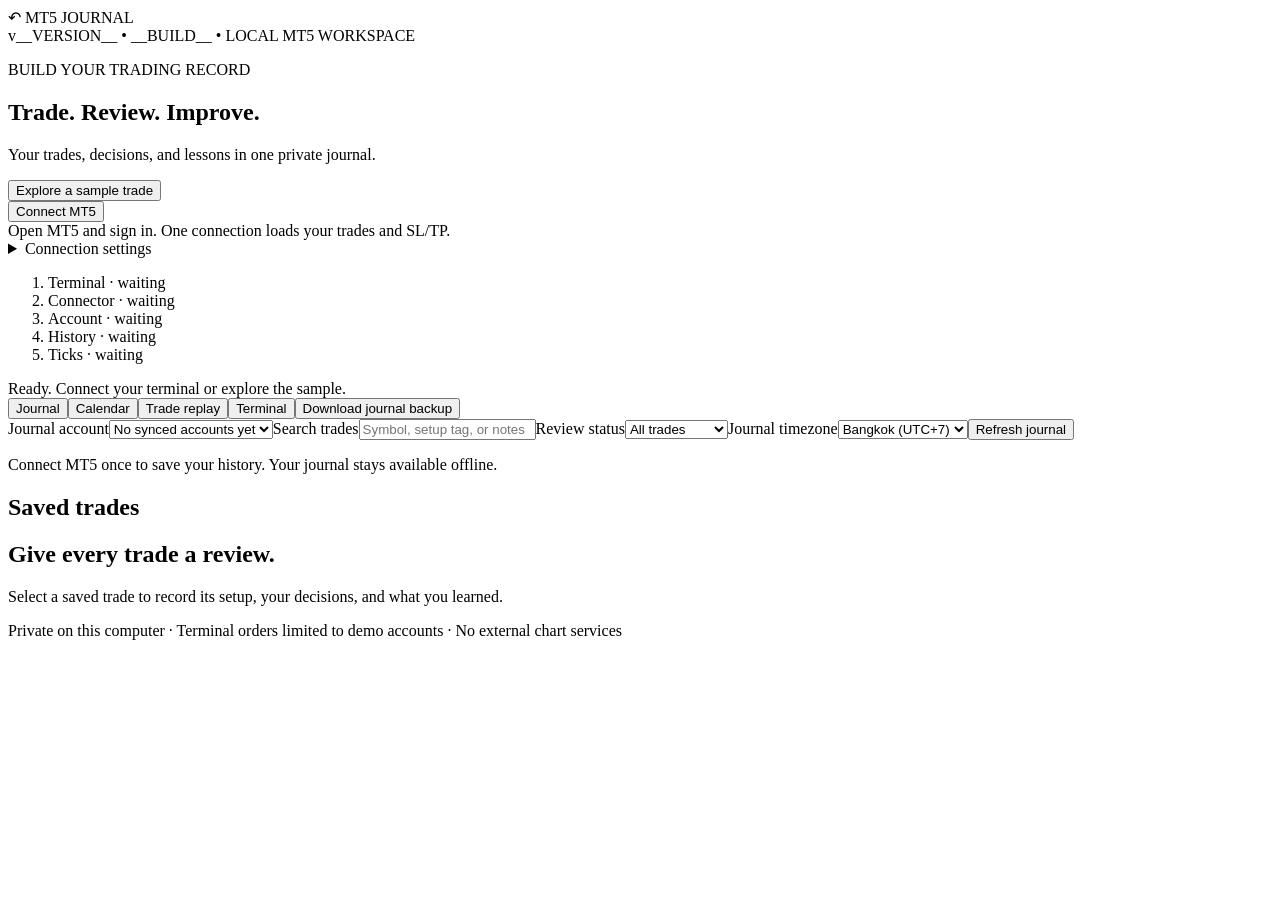
==== static/index.html @ 25c11a62 "Add local MT5 terminal with chart tools and demo order flow" ====
<!doctype html>
<html lang="en"><head><meta charset="utf-8"><meta name="viewport" content="width=device-width,initial-scale=1"><meta name="replay-token" content="__TOKEN__"><title>MT5 Trading Journal</title><link rel="stylesheet" href="/style.css"><link rel="stylesheet" href="/journal.css"><script defer src="/app.js"></script><link rel="stylesheet" href="/terminal.css"><script defer src="/terminal.js"></script></head>
<body><script defer src="/connection.js"></script><script defer src="/journal.js"></script><header><div class="brand">↶ <span>MT5 JOURNAL</span></div><span class="tag">v__VERSION__ • __BUILD__ • LOCAL MT5 WORKSPACE</span></header>
<main><section class="intro"><div><p class="eyebrow">BUILD YOUR TRADING RECORD</p><h1>Trade. Review. Improve.</h1><p>Your trades, decisions, and lessons in one private journal.</p></div><button id="demo">Explore a sample trade</button></section>
<section class="connection"><button id="connect">Connect MT5</button><div id="account">Open MT5 and sign in. One connection loads your trades and SL/TP.</div><details id="connection-settings"><summary>Connection settings</summary><p>First use: paste the API key from MT5 → Tools → Options → MCP. The app saves it locally using encryption tied to your Windows account.</p><label>MT5 API key<input id="native-key" type="password" autocomplete="off" placeholder="Paste your MT5 API key once"></label><p id="key-state">The API key is saved with Windows encryption after a successful connection.</p><button id="forget-key" disabled>Forget saved key</button><label>Local MT5 address<input id="native-url" value="http://127.0.0.1:22346/mcp" spellcheck="false"></label><label>Running terminal <span>(only needed with multiple installations)</span><select id="terminals"><option value="">Automatically find running MT5</option></select></label><label>Terminal path <span>(advanced override)</span><input id="path" placeholder="Auto-detect running MT5"></label></details></section>
<ol class="checks" aria-label="Connection checks"><li id="check-terminal">Terminal · waiting</li><li id="check-connector">Connector · waiting</li><li id="check-account">Account · waiting</li><li id="check-history">History · waiting</li><li id="check-ticks">Ticks · waiting</li></ol><div id="status" role="status" aria-live="polite">Ready. Connect your terminal or explore the sample.</div>
<nav class="journal-nav" aria-label="Journal views"><button id="nav-journal" class="selected">Journal</button><button id="nav-calendar">Calendar</button><button id="nav-replay">Trade replay</button><button id="nav-terminal">Terminal</button><button id="journal-backup">Download journal backup</button></nav>
<section id="terminal-pane" hidden>
<div class="terminal-top"><div><p class="eyebrow">LIVE MARKET WORKSPACE</p><h2>Analyze. Plan. Execute.</h2></div><button id="terminal-start">Load MT5 workspace</button></div>
<p id="terminal-status" role="status">Connect MT5 above, then load the workspace. Execution is demo-account only.</p>
<div class="terminal-toolbar"><label>Symbol<select id="terminal-symbol"><option value="">Load symbols first</option></select></label><label>Timeframe<select id="terminal-timeframe"><option>M1</option><option selected>M5</option><option>M15</option><option>M30</option><option>H1</option><option>H4</option><option>D1</option></select></label><label><input id="terminal-ma" type="checkbox" checked> SMA 20</label><label>Drawing<select id="terminal-tool"><option value="crosshair">Crosshair / pan</option><option value="level">Horizontal level</option><option value="trend">Trendline (two clicks)</option></select></label><button id="terminal-clear">Clear drawings</button><button id="terminal-fit">Fit chart</button></div>
<div class="terminal-layout"><div><div class="terminal-quotes"><strong id="terminal-bid">BID —</strong><strong id="terminal-ask">ASK —</strong><span id="terminal-quote-time">Waiting for prices</span></div><div class="terminal-chart-wrap"><canvas id="terminal-chart" tabindex="0" aria-label="Live candlestick chart. Scroll to zoom; drag to pan."></canvas></div><p>Scroll to zoom · drag to pan · chart times in UTC · updates every 2 seconds</p></div>
<form id="terminal-ticket"><p class="eyebrow">MARKET ORDER · DEMO</p><h2>Order ticket</h2><label>Side<select id="terminal-side"><option>BUY</option><option>SELL</option></select></label><label>Volume (lots)<input id="terminal-volume" type="number" min="0.01" step="0.01" value="0.01" required></label><label>Stop loss (price, optional)<input id="terminal-sl" type="number" step="any" min="0"></label><label>Take profit (price, optional)<input id="terminal-tp" type="number" step="any" min="0"></label><button id="terminal-preview" type="submit" disabled>Review demo order</button><p id="terminal-order-summary" role="status"></p><button id="terminal-submit" type="button" hidden>Confirm &amp; send demo order</button><p>Market execution price can change. Preview expires after 60 seconds.</p></form></div>
<p id="terminal-account"></p><h2>Open positions</h2><div class="terminal-table"><table><thead><tr><th>Ticket</th><th>Symbol</th><th>Side</th><th>Lots</th><th>Entry</th><th>Current</th><th>SL</th><th>TP</th><th>Profit</th></tr></thead><tbody id="terminal-positions"></tbody></table></div>
</section>
<section id="journal-pane"><div class="journal-toolbar"><label>Journal account<select id="journal-account"><option value="">No synced accounts yet</option></select></label><label>Search trades<input id="journal-search" placeholder="Symbol, setup tag, or notes"></label><label>Review status<select id="journal-filter"><option value="all">All trades</option><option value="unreviewed">Needs review</option><option value="reviewed">Reviewed</option></select></label><label>Journal timezone<select id="journal-timezone"><option value="Asia/Bangkok">Bangkok (UTC+7)</option><option value="UTC">UTC</option></select></label><button id="journal-refresh">Refresh journal</button></div><p id="journal-context">Connect MT5 once to save your history. Your journal stays available offline.</p>
<div id="journal-stats" class="journal-stats"></div>
<section id="calendar-panel" hidden><div class="calendar-toolbar"><button id="month-prev" aria-label="Previous month">←</button><h2 id="calendar-title"></h2><button id="month-next" aria-label="Next month">→</button><button id="month-today">This month</button><button id="clear-day" hidden>Clear day filter</button></div><div class="calendar-weekdays"><span>Mon</span><span>Tue</span><span>Wed</span><span>Thu</span><span>Fri</span><span>Sat</span><span>Sun</span></div><div id="journal-calendar" class="journal-calendar"></div></section>
<div class="journal-grid"><section class="journal-trade-list"><h2 id="journal-list-title">Saved trades</h2><div id="journal-trades"></div></section><section class="journal-editor"><div id="journal-empty"><h2>Give every trade a review.</h2><p>Select a saved trade to record its setup, your decisions, and what you learned.</p></div><form id="journal-form" hidden><div class="journal-entry-heading"><div><p class="eyebrow">TRADE REVIEW</p><h2 id="journal-title"></h2><p id="journal-trade-details"></p></div><strong id="journal-pnl"></strong></div><p id="journal-trade-levels"></p><button type="button" id="journal-replay" aria-expanded="false" aria-controls="journal-inline-replay">Show replay here</button><p id="journal-replay-status" role="status"></p><div id="journal-inline-replay" hidden></div><section class="screenshots"><h3>Screenshots</h3><div id="journal-dropzone" tabindex="0" role="region" aria-label="Screenshot upload area"><strong>Drop images here or press Ctrl+V</strong><span>Paste a copied image while reviewing this trade.</span><label class="upload-label">Or choose images<input id="journal-upload" type="file" accept="image/png,image/jpeg,image/webp" multiple></label></div><p id="journal-upload-status" role="status"></p><div class="screenshot-actions"><button type="button" id="journal-capture">Capture current replay chart</button><button type="button" id="journal-capture-exit">Capture exit replay chart</button></div><p>PNG, JPEG or WebP · up to 3 MB each · 8 per trade</p><div id="journal-images"></div></section><label>Setup tags<input id="journal-tags" placeholder="breakout, London session, trend continuation" maxlength="500"></label><label>Trade notes<textarea id="journal-notes" rows="6" maxlength="20000" placeholder="Why did you enter? What happened? What did you do well or miss?"></textarea></label><label>Lesson for next time<textarea id="journal-lesson" rows="3" maxlength="4000" placeholder="One specific action to repeat or change."></textarea></label><div class="review-controls"><label>Process rating<select id="journal-rating"><option value="0">Not rated</option><option value="1">1 — Poor</option><option value="2">2 — Needs work</option><option value="3">3 — Acceptable</option><option value="4">4 — Good</option><option value="5">5 — Excellent</option></select></label><label class="check-label"><input id="journal-reviewed" type="checkbox"> Review completed</label></div><fieldset><legend>Review checklist</legend><label class="check-label"><input id="review-planned" type="checkbox"> Followed my setup and plan</label><label class="check-label"><input id="review-risk" type="checkbox"> Respected my risk rules</label><label class="check-label"><input id="review-entry" type="checkbox"> Entry followed my criteria</label><label class="check-label"><input id="review-exit" type="checkbox"> Exit followed my rules</label></fieldset><div class="journal-save-row"><button type="submit" id="journal-save">Save review</button><span id="journal-save-status" role="status"></span></div></form></section></div></section>
<div class="workspace" id="replay-pane" hidden><aside><div class="aside-head"><h2>Closed positions</h2><span>Exit dates • UTC</span></div><div class="dates"><label>From<input type="date" id="start"></label><label>To<input type="date" id="end"></label></div><button id="load" disabled>Load trade history</button><p id="count">Your trades will appear here.</p><div id="trades"></div></aside>
<section class="player"><div class="player-head"><div><p class="eyebrow" id="source">TRADE REPLAY</p><h2 id="title">Select a position to begin</h2><p id="details">Historical bid and ask • actual execution markers</p></div><div class="result-header"><span id="result" class="result-badge neutral">—</span><span id="reason" class="tag">—</span></div></div>
<div class="metrics"><div><span>Entry</span><strong id="entry">—</strong></div><div><span>Replay closing quote</span><strong id="price">—</strong><small id="quote-time"></small><button id="first-quote" hidden>Jump to first quote</button></div><div><span>Price movement / unit</span><strong id="movement">—</strong></div><div><span>Final net P&amp;L</span><strong id="net">—</strong></div></div>
<div class="levels"><div><span id="sl-source">Stop loss · recorded level</span><strong id="sl-level" class="loss">—</strong></div><div><span id="tp-source">Take profit · recorded level</span><strong id="tp-level" class="gain">—</strong></div></div><div class="replay-toolbar"><label>Timeframe<select id="candle-timeframe"><option value="M1">M1</option><option value="M5">M5</option><option value="M15">M15</option><option value="M30">M30</option><option value="H1">H1</option><option value="H4">H4</option></select></label><label>After exit<select id="after-minutes"><option value="0">None</option><option value="15">15 minutes</option><option value="60" selected>1 hour</option><option value="240">4 hours</option><option value="1440">1 day</option></select></label><button id="jump-exit" type="button">Jump to exit</button><span id="replay-phase" role="status"></span><div class="chart-tools" aria-label="Chart navigation"><button id="chart-zoom-in" type="button" aria-label="Zoom in">＋</button><button id="chart-zoom-out" type="button" aria-label="Zoom out">−</button><button id="chart-fit-trade" type="button">Fit trade</button><button id="chart-fit-all" type="button">All history</button><button id="chart-pan-left" type="button" aria-label="Pan left">←</button><button id="chart-pan-right" type="button" aria-label="Pan right">→</button></div></div><div class="replay-hint"><span>Scroll to zoom · drag to pan</span><span>History adapts to your timeframe</span></div><details class="chart-settings"><summary>History &amp; data settings</summary><div class="history-settings"><label>History before entry <select id="context-minutes"><option value="auto" selected>Automatic · 80 candles</option><option value="15">15 minutes</option><option value="30">30 minutes</option><option value="60">1 hour</option><option value="240">4 hours</option><option value="480">8 hours</option><option value="720">12 hours</option><option value="1440">1 day</option><option value="4320">3 days</option><option value="10080">1 week</option></select></label><button id="reload-context" disabled>Apply history</button></div><p id="candle-description">Automatic history · replay candles build tick by tick</p><p id="levels-status" role="status">SL/TP connects with your terminal.</p><details id="verification"><summary>Check this trade against MT5 History</summary><button id="verify" disabled>Read execution records again</button><p id="verify-note">Select a real trade to check its imported values.</p><div id="verify-records"></div></details></details><div class="chart-wrap"><canvas tabindex="0" id="chart" aria-label="Historical bid and ask price replay"></canvas><div id="empty">Choose a trade on the left<br><small>or explore the sample above</small></div></div>
<div class="legend"><span class="gain">▮ Up candle</span><span class="loss">▮ Down candle</span><span class="ask">● Closing quote</span><span>┄ Entry</span><span class="loss">┄ Recorded SL</span><span class="gain">┄ Recorded TP</span></div>
<div class="transport"><button id="reset" disabled aria-label="Restart">↶</button><button id="play" disabled>Play</button><button id="step" disabled>Next tick</button><label>Speed<select id="speed"><option value="1">1×</option><option value="10">10×</option><option value="60" selected>60×</option><option value="300">300×</option><option value="3600">3600×</option></select></label><span id="time">— UTC</span></div>
<input id="timeline" type="range" min="0" max="1000" value="0" disabled aria-label="Replay timeline"><p id="warning">Replay uses the bid to close buys and the ask to close sells. Executed fills may differ from quoted prices.</p>
</section></div></main><dialog id="screenshot-viewer" aria-labelledby="screenshot-title"><div class="screenshot-dialog-header"><h2 id="screenshot-title">Screenshot</h2><button id="screenshot-zoom" type="button">Actual size</button><button id="screenshot-close" type="button" aria-label="Close screenshot">Close ×</button></div><div id="screenshot-viewport"><img id="screenshot-full" alt=""></div><p>Click the image to toggle actual size. Press Escape or click outside to close.</p></dialog><footer>Private on this computer · Terminal orders limited to demo accounts · No external chart services</footer></body></html>
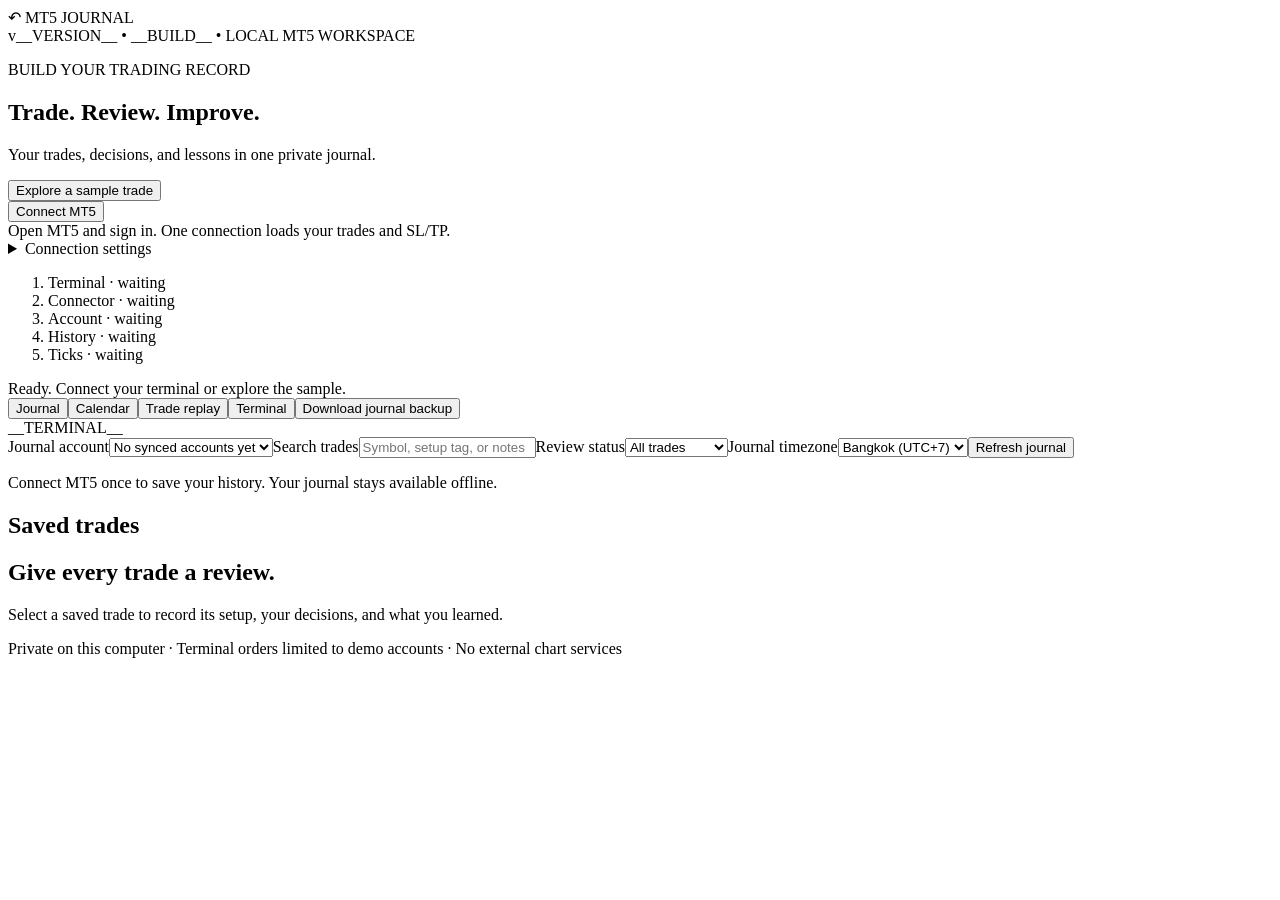
==== commit 099cd22a: "Build TradingView-style workspace with editable drawings and price labels" ====
--- a/static/index.html
+++ b/static/index.html
@@ -1,18 +1,11 @@
 <!doctype html>
-<html lang="en"><head><meta charset="utf-8"><meta name="viewport" content="width=device-width,initial-scale=1"><meta name="replay-token" content="__TOKEN__"><title>MT5 Trading Journal</title><link rel="stylesheet" href="/style.css"><link rel="stylesheet" href="/journal.css"><script defer src="/app.js"></script><link rel="stylesheet" href="/terminal.css"><script defer src="/terminal.js"></script></head>
+<html lang="en"><head><meta charset="utf-8"><meta name="viewport" content="width=device-width,initial-scale=1"><meta name="replay-token" content="__TOKEN__"><title>MT5 Trading Journal</title><link rel="stylesheet" href="/style.css"><link rel="stylesheet" href="/journal.css"><script defer src="/app.js"></script><link rel="stylesheet" href="/terminal.css"><script defer src="/vendor/lightweight-charts-5.0.9.js"></script><script defer src="/terminal-analysis.js"></script><script defer src="/terminal.js"></script></head>
 <body><script defer src="/connection.js"></script><script defer src="/journal.js"></script><header><div class="brand">↶ <span>MT5 JOURNAL</span></div><span class="tag">v__VERSION__ • __BUILD__ • LOCAL MT5 WORKSPACE</span></header>
 <main><section class="intro"><div><p class="eyebrow">BUILD YOUR TRADING RECORD</p><h1>Trade. Review. Improve.</h1><p>Your trades, decisions, and lessons in one private journal.</p></div><button id="demo">Explore a sample trade</button></section>
 <section class="connection"><button id="connect">Connect MT5</button><div id="account">Open MT5 and sign in. One connection loads your trades and SL/TP.</div><details id="connection-settings"><summary>Connection settings</summary><p>First use: paste the API key from MT5 → Tools → Options → MCP. The app saves it locally using encryption tied to your Windows account.</p><label>MT5 API key<input id="native-key" type="password" autocomplete="off" placeholder="Paste your MT5 API key once"></label><p id="key-state">The API key is saved with Windows encryption after a successful connection.</p><button id="forget-key" disabled>Forget saved key</button><label>Local MT5 address<input id="native-url" value="http://127.0.0.1:22346/mcp" spellcheck="false"></label><label>Running terminal <span>(only needed with multiple installations)</span><select id="terminals"><option value="">Automatically find running MT5</option></select></label><label>Terminal path <span>(advanced override)</span><input id="path" placeholder="Auto-detect running MT5"></label></details></section>
 <ol class="checks" aria-label="Connection checks"><li id="check-terminal">Terminal · waiting</li><li id="check-connector">Connector · waiting</li><li id="check-account">Account · waiting</li><li id="check-history">History · waiting</li><li id="check-ticks">Ticks · waiting</li></ol><div id="status" role="status" aria-live="polite">Ready. Connect your terminal or explore the sample.</div>
 <nav class="journal-nav" aria-label="Journal views"><button id="nav-journal" class="selected">Journal</button><button id="nav-calendar">Calendar</button><button id="nav-replay">Trade replay</button><button id="nav-terminal">Terminal</button><button id="journal-backup">Download journal backup</button></nav>
-<section id="terminal-pane" hidden>
-<div class="terminal-top"><div><p class="eyebrow">LIVE MARKET WORKSPACE</p><h2>Analyze. Plan. Execute.</h2></div><button id="terminal-start">Load MT5 workspace</button></div>
-<p id="terminal-status" role="status">Connect MT5 above, then load the workspace. Execution is demo-account only.</p>
-<div class="terminal-toolbar"><label>Symbol<select id="terminal-symbol"><option value="">Load symbols first</option></select></label><label>Timeframe<select id="terminal-timeframe"><option>M1</option><option selected>M5</option><option>M15</option><option>M30</option><option>H1</option><option>H4</option><option>D1</option></select></label><label><input id="terminal-ma" type="checkbox" checked> SMA 20</label><label>Drawing<select id="terminal-tool"><option value="crosshair">Crosshair / pan</option><option value="level">Horizontal level</option><option value="trend">Trendline (two clicks)</option></select></label><button id="terminal-clear">Clear drawings</button><button id="terminal-fit">Fit chart</button></div>
-<div class="terminal-layout"><div><div class="terminal-quotes"><strong id="terminal-bid">BID —</strong><strong id="terminal-ask">ASK —</strong><span id="terminal-quote-time">Waiting for prices</span></div><div class="terminal-chart-wrap"><canvas id="terminal-chart" tabindex="0" aria-label="Live candlestick chart. Scroll to zoom; drag to pan."></canvas></div><p>Scroll to zoom · drag to pan · chart times in UTC · updates every 2 seconds</p></div>
-<form id="terminal-ticket"><p class="eyebrow">MARKET ORDER · DEMO</p><h2>Order ticket</h2><label>Side<select id="terminal-side"><option>BUY</option><option>SELL</option></select></label><label>Volume (lots)<input id="terminal-volume" type="number" min="0.01" step="0.01" value="0.01" required></label><label>Stop loss (price, optional)<input id="terminal-sl" type="number" step="any" min="0"></label><label>Take profit (price, optional)<input id="terminal-tp" type="number" step="any" min="0"></label><button id="terminal-preview" type="submit" disabled>Review demo order</button><p id="terminal-order-summary" role="status"></p><button id="terminal-submit" type="button" hidden>Confirm &amp; send demo order</button><p>Market execution price can change. Preview expires after 60 seconds.</p></form></div>
-<p id="terminal-account"></p><h2>Open positions</h2><div class="terminal-table"><table><thead><tr><th>Ticket</th><th>Symbol</th><th>Side</th><th>Lots</th><th>Entry</th><th>Current</th><th>SL</th><th>TP</th><th>Profit</th></tr></thead><tbody id="terminal-positions"></tbody></table></div>
-</section>
+__TERMINAL__
 <section id="journal-pane"><div class="journal-toolbar"><label>Journal account<select id="journal-account"><option value="">No synced accounts yet</option></select></label><label>Search trades<input id="journal-search" placeholder="Symbol, setup tag, or notes"></label><label>Review status<select id="journal-filter"><option value="all">All trades</option><option value="unreviewed">Needs review</option><option value="reviewed">Reviewed</option></select></label><label>Journal timezone<select id="journal-timezone"><option value="Asia/Bangkok">Bangkok (UTC+7)</option><option value="UTC">UTC</option></select></label><button id="journal-refresh">Refresh journal</button></div><p id="journal-context">Connect MT5 once to save your history. Your journal stays available offline.</p>
 <div id="journal-stats" class="journal-stats"></div>
 <section id="calendar-panel" hidden><div class="calendar-toolbar"><button id="month-prev" aria-label="Previous month">←</button><h2 id="calendar-title"></h2><button id="month-next" aria-label="Next month">→</button><button id="month-today">This month</button><button id="clear-day" hidden>Clear day filter</button></div><div class="calendar-weekdays"><span>Mon</span><span>Tue</span><span>Wed</span><span>Thu</span><span>Fri</span><span>Sat</span><span>Sun</span></div><div id="journal-calendar" class="journal-calendar"></div></section>
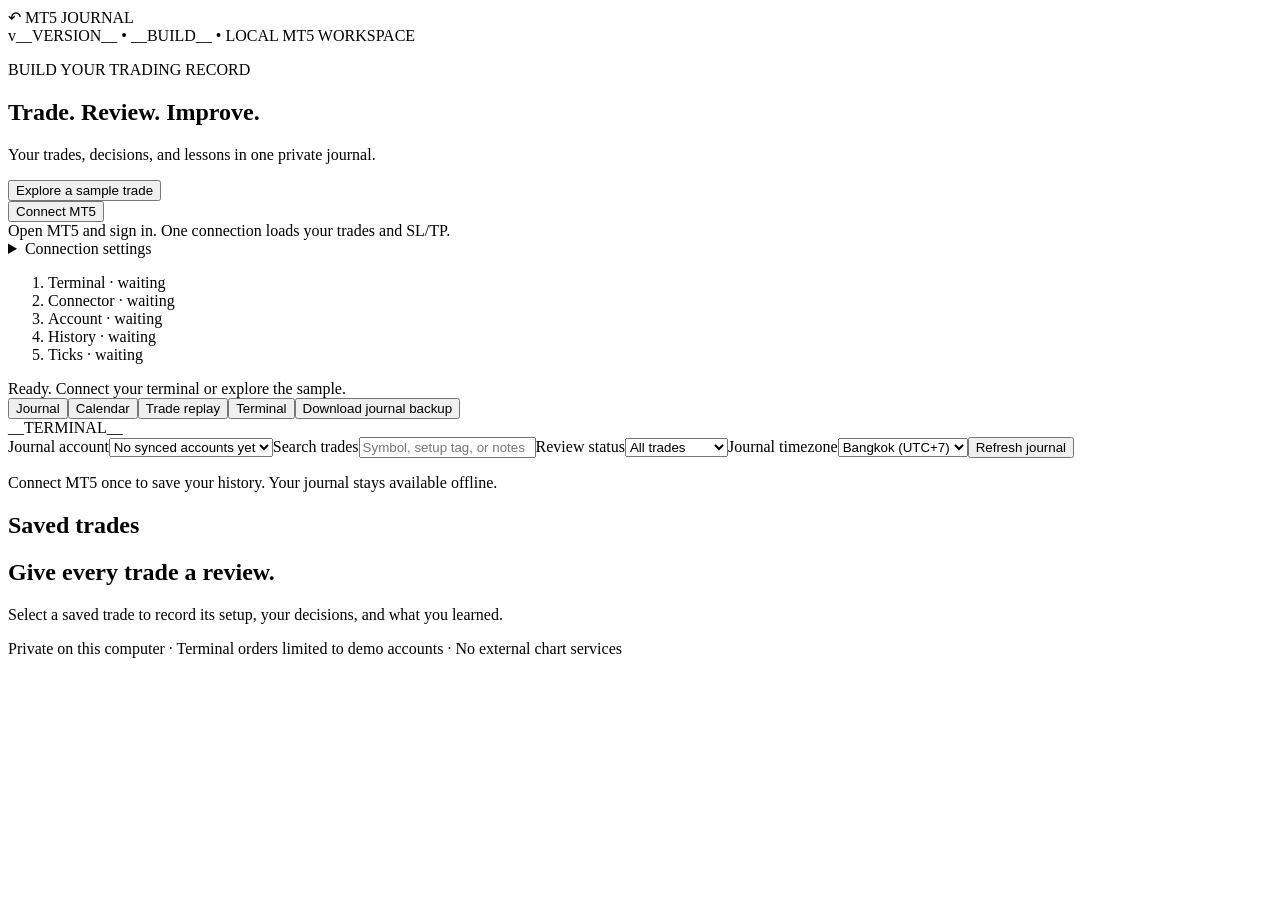
==== commit 82289632: "Add interactive server controls and favicon; fix MT5 startup hang" ====
--- a/static/index.html
+++ b/static/index.html
@@ -1,5 +1,5 @@
 <!doctype html>
-<html lang="en"><head><meta charset="utf-8"><meta name="viewport" content="width=device-width,initial-scale=1"><meta name="replay-token" content="__TOKEN__"><title>MT5 Trading Journal</title><link rel="stylesheet" href="/style.css"><link rel="stylesheet" href="/journal.css"><script defer src="/app.js"></script><link rel="stylesheet" href="/terminal.css"><script defer src="/vendor/lightweight-charts-5.0.9.js"></script><script defer src="/terminal-analysis.js"></script><script defer src="/terminal.js"></script></head>
+<html lang="en"><head><meta charset="utf-8"><meta name="viewport" content="width=device-width,initial-scale=1"><meta name="replay-token" content="__TOKEN__"><title>MT5 Trading Journal</title><link rel="icon" type="image/svg+xml" href="/favicon.svg"><link rel="stylesheet" href="/style.css"><link rel="stylesheet" href="/journal.css"><script defer src="/app.js"></script><link rel="stylesheet" href="/terminal.css"><script defer src="/vendor/lightweight-charts-5.0.9.js"></script><script defer src="/terminal-analysis.js"></script><script defer src="/terminal.js"></script></head>
 <body><script defer src="/connection.js"></script><script defer src="/journal.js"></script><header><div class="brand">↶ <span>MT5 JOURNAL</span></div><span class="tag">v__VERSION__ • __BUILD__ • LOCAL MT5 WORKSPACE</span></header>
 <main><section class="intro"><div><p class="eyebrow">BUILD YOUR TRADING RECORD</p><h1>Trade. Review. Improve.</h1><p>Your trades, decisions, and lessons in one private journal.</p></div><button id="demo">Explore a sample trade</button></section>
 <section class="connection"><button id="connect">Connect MT5</button><div id="account">Open MT5 and sign in. One connection loads your trades and SL/TP.</div><details id="connection-settings"><summary>Connection settings</summary><p>First use: paste the API key from MT5 → Tools → Options → MCP. The app saves it locally using encryption tied to your Windows account.</p><label>MT5 API key<input id="native-key" type="password" autocomplete="off" placeholder="Paste your MT5 API key once"></label><p id="key-state">The API key is saved with Windows encryption after a successful connection.</p><button id="forget-key" disabled>Forget saved key</button><label>Local MT5 address<input id="native-url" value="http://127.0.0.1:22346/mcp" spellcheck="false"></label><label>Running terminal <span>(only needed with multiple installations)</span><select id="terminals"><option value="">Automatically find running MT5</option></select></label><label>Terminal path <span>(advanced override)</span><input id="path" placeholder="Auto-detect running MT5"></label></details></section>
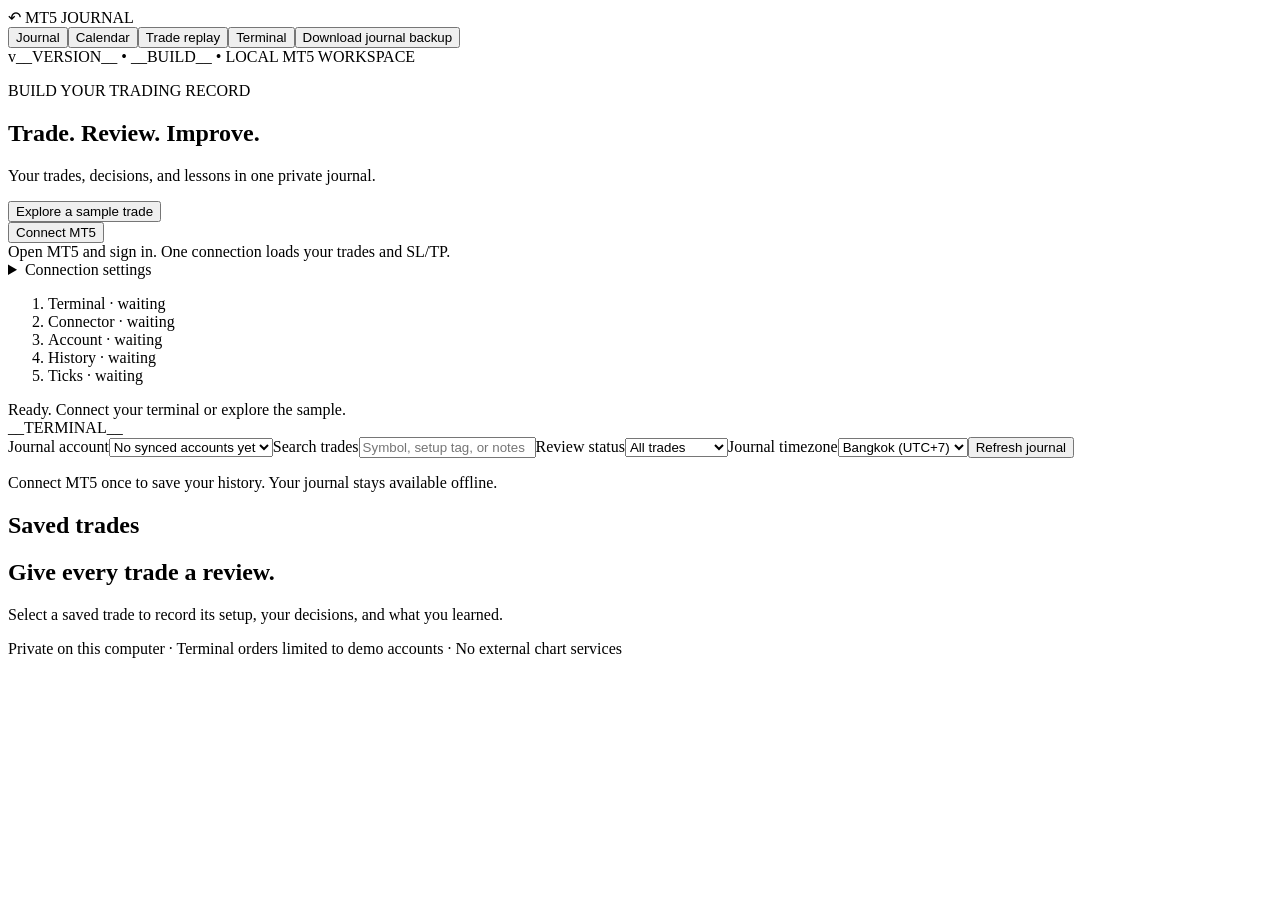
==== commit bf19cc6c: "Improve terminal layout and add trading activity tabs" ====
--- a/static/index.html
+++ b/static/index.html
@@ -1,10 +1,10 @@
 <!doctype html>
 <html lang="en"><head><meta charset="utf-8"><meta name="viewport" content="width=device-width,initial-scale=1"><meta name="replay-token" content="__TOKEN__"><title>MT5 Trading Journal</title><link rel="icon" type="image/svg+xml" href="/favicon.svg"><link rel="stylesheet" href="/style.css"><link rel="stylesheet" href="/journal.css"><script defer src="/app.js"></script><link rel="stylesheet" href="/terminal.css"><script defer src="/vendor/lightweight-charts-5.0.9.js"></script><script defer src="/terminal-analysis.js"></script><script defer src="/terminal.js"></script></head>
-<body><script defer src="/connection.js"></script><script defer src="/journal.js"></script><header><div class="brand">↶ <span>MT5 JOURNAL</span></div><span class="tag">v__VERSION__ • __BUILD__ • LOCAL MT5 WORKSPACE</span></header>
+<body><script defer src="/connection.js"></script><script defer src="/journal.js"></script><header><div class="brand">↶ <span>MT5 JOURNAL</span></div><nav class="journal-nav" aria-label="Journal views"><button id="nav-journal" class="selected">Journal</button><button id="nav-calendar">Calendar</button><button id="nav-replay">Trade replay</button><button id="nav-terminal">Terminal</button><button id="journal-backup">Download journal backup</button></nav><span class="tag">v__VERSION__ • __BUILD__ • LOCAL MT5 WORKSPACE</span></header>
 <main><section class="intro"><div><p class="eyebrow">BUILD YOUR TRADING RECORD</p><h1>Trade. Review. Improve.</h1><p>Your trades, decisions, and lessons in one private journal.</p></div><button id="demo">Explore a sample trade</button></section>
 <section class="connection"><button id="connect">Connect MT5</button><div id="account">Open MT5 and sign in. One connection loads your trades and SL/TP.</div><details id="connection-settings"><summary>Connection settings</summary><p>First use: paste the API key from MT5 → Tools → Options → MCP. The app saves it locally using encryption tied to your Windows account.</p><label>MT5 API key<input id="native-key" type="password" autocomplete="off" placeholder="Paste your MT5 API key once"></label><p id="key-state">The API key is saved with Windows encryption after a successful connection.</p><button id="forget-key" disabled>Forget saved key</button><label>Local MT5 address<input id="native-url" value="http://127.0.0.1:22346/mcp" spellcheck="false"></label><label>Running terminal <span>(only needed with multiple installations)</span><select id="terminals"><option value="">Automatically find running MT5</option></select></label><label>Terminal path <span>(advanced override)</span><input id="path" placeholder="Auto-detect running MT5"></label></details></section>
 <ol class="checks" aria-label="Connection checks"><li id="check-terminal">Terminal · waiting</li><li id="check-connector">Connector · waiting</li><li id="check-account">Account · waiting</li><li id="check-history">History · waiting</li><li id="check-ticks">Ticks · waiting</li></ol><div id="status" role="status" aria-live="polite">Ready. Connect your terminal or explore the sample.</div>
-<nav class="journal-nav" aria-label="Journal views"><button id="nav-journal" class="selected">Journal</button><button id="nav-calendar">Calendar</button><button id="nav-replay">Trade replay</button><button id="nav-terminal">Terminal</button><button id="journal-backup">Download journal backup</button></nav>
+
 __TERMINAL__
 <section id="journal-pane"><div class="journal-toolbar"><label>Journal account<select id="journal-account"><option value="">No synced accounts yet</option></select></label><label>Search trades<input id="journal-search" placeholder="Symbol, setup tag, or notes"></label><label>Review status<select id="journal-filter"><option value="all">All trades</option><option value="unreviewed">Needs review</option><option value="reviewed">Reviewed</option></select></label><label>Journal timezone<select id="journal-timezone"><option value="Asia/Bangkok">Bangkok (UTC+7)</option><option value="UTC">UTC</option></select></label><button id="journal-refresh">Refresh journal</button></div><p id="journal-context">Connect MT5 once to save your history. Your journal stays available offline.</p>
 <div id="journal-stats" class="journal-stats"></div>
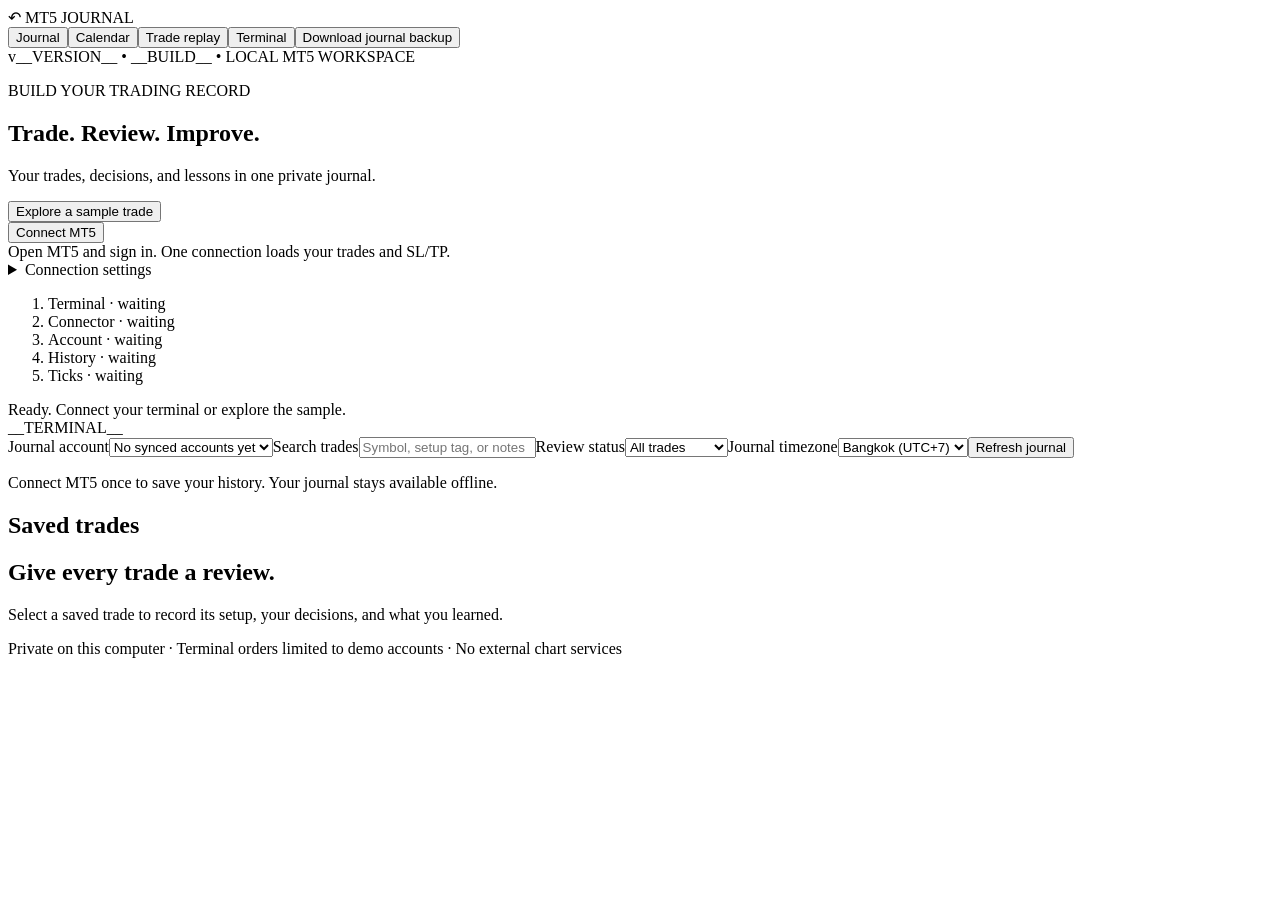
==== commit d2bb2cfb: "Add ordered entry conditions and stable equity risk sizing" ====
--- a/static/index.html
+++ b/static/index.html
@@ -1,5 +1,5 @@
 <!doctype html>
-<html lang="en"><head><meta charset="utf-8"><meta name="viewport" content="width=device-width,initial-scale=1"><meta name="replay-token" content="__TOKEN__"><title>MT5 Trading Journal</title><link rel="icon" type="image/svg+xml" href="/favicon.svg"><link rel="stylesheet" href="/style.css"><link rel="stylesheet" href="/journal.css"><script defer src="/app.js"></script><link rel="stylesheet" href="/terminal.css"><script defer src="/vendor/lightweight-charts-5.0.9.js"></script><script defer src="/terminal-analysis.js"></script><script defer src="/terminal.js"></script></head>
+<html lang="en"><head><meta charset="utf-8"><meta name="viewport" content="width=device-width,initial-scale=1"><meta name="replay-token" content="__TOKEN__"><title>MT5 Trading Journal</title><link rel="icon" type="image/svg+xml" href="/favicon.svg"><link rel="stylesheet" href="/style.css"><link rel="stylesheet" href="/journal.css"><script defer src="/app.js"></script><link rel="stylesheet" href="/terminal.css"><script defer src="/vendor/lightweight-charts-5.0.9.js"></script><script defer src="/terminal-analysis.js"></script><script defer src="/terminal-conditions.js"></script><script defer src="/terminal.js"></script></head>
 <body><script defer src="/connection.js"></script><script defer src="/journal.js"></script><header><div class="brand">↶ <span>MT5 JOURNAL</span></div><nav class="journal-nav" aria-label="Journal views"><button id="nav-journal" class="selected">Journal</button><button id="nav-calendar">Calendar</button><button id="nav-replay">Trade replay</button><button id="nav-terminal">Terminal</button><button id="journal-backup">Download journal backup</button></nav><span class="tag">v__VERSION__ • __BUILD__ • LOCAL MT5 WORKSPACE</span></header>
 <main><section class="intro"><div><p class="eyebrow">BUILD YOUR TRADING RECORD</p><h1>Trade. Review. Improve.</h1><p>Your trades, decisions, and lessons in one private journal.</p></div><button id="demo">Explore a sample trade</button></section>
 <section class="connection"><button id="connect">Connect MT5</button><div id="account">Open MT5 and sign in. One connection loads your trades and SL/TP.</div><details id="connection-settings"><summary>Connection settings</summary><p>First use: paste the API key from MT5 → Tools → Options → MCP. The app saves it locally using encryption tied to your Windows account.</p><label>MT5 API key<input id="native-key" type="password" autocomplete="off" placeholder="Paste your MT5 API key once"></label><p id="key-state">The API key is saved with Windows encryption after a successful connection.</p><button id="forget-key" disabled>Forget saved key</button><label>Local MT5 address<input id="native-url" value="http://127.0.0.1:22346/mcp" spellcheck="false"></label><label>Running terminal <span>(only needed with multiple installations)</span><select id="terminals"><option value="">Automatically find running MT5</option></select></label><label>Terminal path <span>(advanced override)</span><input id="path" placeholder="Auto-detect running MT5"></label></details></section>
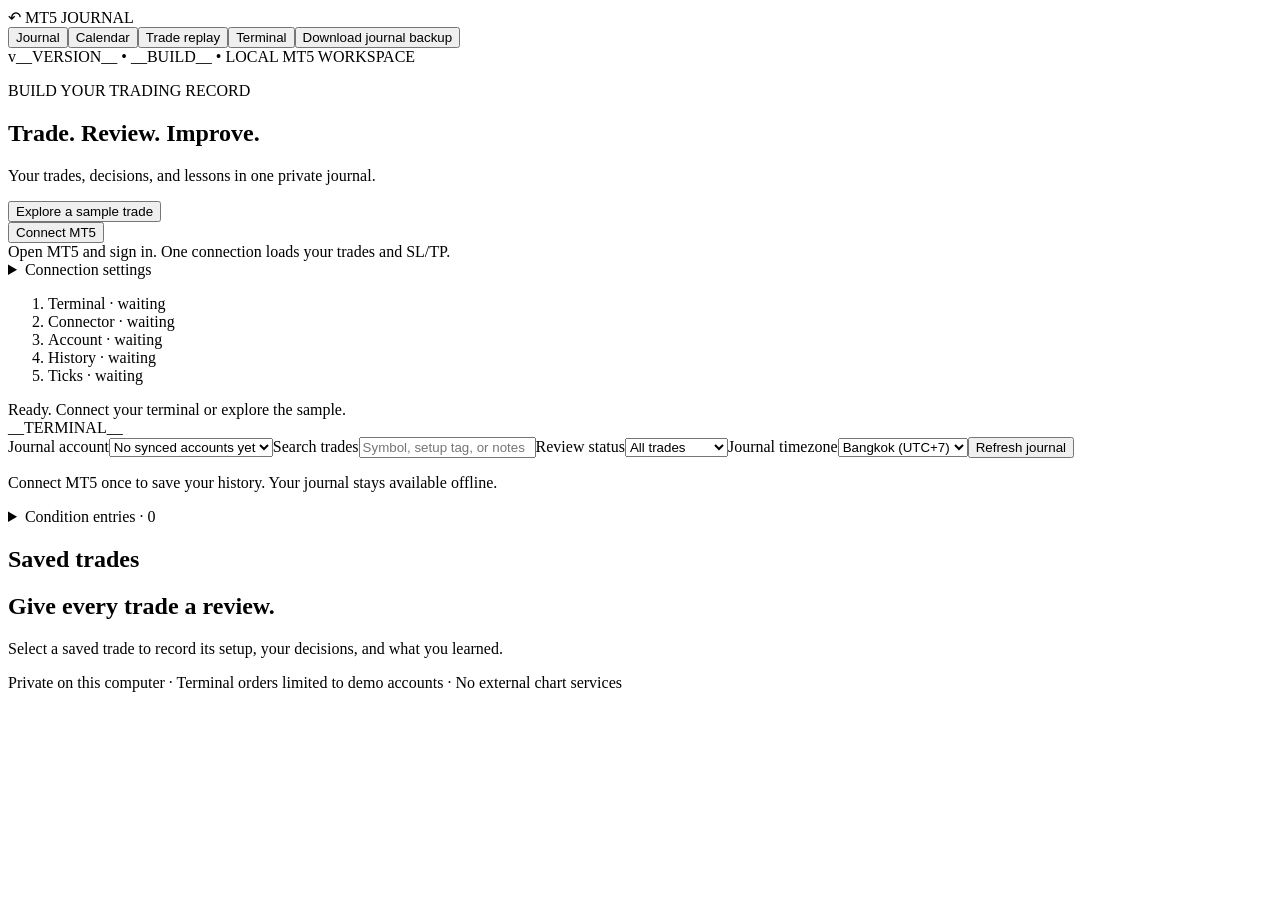
==== commit 5e4a8b83: "Log condition entry setup snapshots in the journal" ====
--- a/static/index.html
+++ b/static/index.html
@@ -7,9 +7,10 @@
 
 __TERMINAL__
 <section id="journal-pane"><div class="journal-toolbar"><label>Journal account<select id="journal-account"><option value="">No synced accounts yet</option></select></label><label>Search trades<input id="journal-search" placeholder="Symbol, setup tag, or notes"></label><label>Review status<select id="journal-filter"><option value="all">All trades</option><option value="unreviewed">Needs review</option><option value="reviewed">Reviewed</option></select></label><label>Journal timezone<select id="journal-timezone"><option value="Asia/Bangkok">Bangkok (UTC+7)</option><option value="UTC">UTC</option></select></label><button id="journal-refresh">Refresh journal</button></div><p id="journal-context">Connect MT5 once to save your history. Your journal stays available offline.</p>
+<details id="journal-condition-log"><summary>Condition entries · <span id="journal-condition-count">0</span></summary><p>Browser-observed setup snapshots and broker submission results. Pending acceptance is not a fill. Closed trades link after history sync. Reviews and P&amp;L remain separate.</p><div id="journal-condition-entries"></div></details>
 <div id="journal-stats" class="journal-stats"></div>
 <section id="calendar-panel" hidden><div class="calendar-toolbar"><button id="month-prev" aria-label="Previous month">←</button><h2 id="calendar-title"></h2><button id="month-next" aria-label="Next month">→</button><button id="month-today">This month</button><button id="clear-day" hidden>Clear day filter</button></div><div class="calendar-weekdays"><span>Mon</span><span>Tue</span><span>Wed</span><span>Thu</span><span>Fri</span><span>Sat</span><span>Sun</span></div><div id="journal-calendar" class="journal-calendar"></div></section>
-<div class="journal-grid"><section class="journal-trade-list"><h2 id="journal-list-title">Saved trades</h2><div id="journal-trades"></div></section><section class="journal-editor"><div id="journal-empty"><h2>Give every trade a review.</h2><p>Select a saved trade to record its setup, your decisions, and what you learned.</p></div><form id="journal-form" hidden><div class="journal-entry-heading"><div><p class="eyebrow">TRADE REVIEW</p><h2 id="journal-title"></h2><p id="journal-trade-details"></p></div><strong id="journal-pnl"></strong></div><p id="journal-trade-levels"></p><button type="button" id="journal-replay" aria-expanded="false" aria-controls="journal-inline-replay">Show replay here</button><p id="journal-replay-status" role="status"></p><div id="journal-inline-replay" hidden></div><section class="screenshots"><h3>Screenshots</h3><div id="journal-dropzone" tabindex="0" role="region" aria-label="Screenshot upload area"><strong>Drop images here or press Ctrl+V</strong><span>Paste a copied image while reviewing this trade.</span><label class="upload-label">Or choose images<input id="journal-upload" type="file" accept="image/png,image/jpeg,image/webp" multiple></label></div><p id="journal-upload-status" role="status"></p><div class="screenshot-actions"><button type="button" id="journal-capture">Capture current replay chart</button><button type="button" id="journal-capture-exit">Capture exit replay chart</button></div><p>PNG, JPEG or WebP · up to 3 MB each · 8 per trade</p><div id="journal-images"></div></section><label>Setup tags<input id="journal-tags" placeholder="breakout, London session, trend continuation" maxlength="500"></label><label>Trade notes<textarea id="journal-notes" rows="6" maxlength="20000" placeholder="Why did you enter? What happened? What did you do well or miss?"></textarea></label><label>Lesson for next time<textarea id="journal-lesson" rows="3" maxlength="4000" placeholder="One specific action to repeat or change."></textarea></label><div class="review-controls"><label>Process rating<select id="journal-rating"><option value="0">Not rated</option><option value="1">1 — Poor</option><option value="2">2 — Needs work</option><option value="3">3 — Acceptable</option><option value="4">4 — Good</option><option value="5">5 — Excellent</option></select></label><label class="check-label"><input id="journal-reviewed" type="checkbox"> Review completed</label></div><fieldset><legend>Review checklist</legend><label class="check-label"><input id="review-planned" type="checkbox"> Followed my setup and plan</label><label class="check-label"><input id="review-risk" type="checkbox"> Respected my risk rules</label><label class="check-label"><input id="review-entry" type="checkbox"> Entry followed my criteria</label><label class="check-label"><input id="review-exit" type="checkbox"> Exit followed my rules</label></fieldset><div class="journal-save-row"><button type="submit" id="journal-save">Save review</button><span id="journal-save-status" role="status"></span></div></form></section></div></section>
+<div class="journal-grid"><section class="journal-trade-list"><h2 id="journal-list-title">Saved trades</h2><div id="journal-trades"></div></section><section class="journal-editor"><div id="journal-empty"><h2>Give every trade a review.</h2><p>Select a saved trade to record its setup, your decisions, and what you learned.</p></div><form id="journal-form" hidden><div class="journal-entry-heading"><div><p class="eyebrow">TRADE REVIEW</p><h2 id="journal-title"></h2><p id="journal-trade-details"></p></div><strong id="journal-pnl"></strong></div><p id="journal-trade-levels"></p><section id="journal-trade-condition-entries" hidden><h3>Condition entry setup</h3><div></div></section><button type="button" id="journal-replay" aria-expanded="false" aria-controls="journal-inline-replay">Show replay here</button><p id="journal-replay-status" role="status"></p><div id="journal-inline-replay" hidden></div><section class="screenshots"><h3>Screenshots</h3><div id="journal-dropzone" tabindex="0" role="region" aria-label="Screenshot upload area"><strong>Drop images here or press Ctrl+V</strong><span>Paste a copied image while reviewing this trade.</span><label class="upload-label">Or choose images<input id="journal-upload" type="file" accept="image/png,image/jpeg,image/webp" multiple></label></div><p id="journal-upload-status" role="status"></p><div class="screenshot-actions"><button type="button" id="journal-capture">Capture current replay chart</button><button type="button" id="journal-capture-exit">Capture exit replay chart</button></div><p>PNG, JPEG or WebP · up to 3 MB each · 8 per trade</p><div id="journal-images"></div></section><label>Setup tags<input id="journal-tags" placeholder="breakout, London session, trend continuation" maxlength="500"></label><label>Trade notes<textarea id="journal-notes" rows="6" maxlength="20000" placeholder="Why did you enter? What happened? What did you do well or miss?"></textarea></label><label>Lesson for next time<textarea id="journal-lesson" rows="3" maxlength="4000" placeholder="One specific action to repeat or change."></textarea></label><div class="review-controls"><label>Process rating<select id="journal-rating"><option value="0">Not rated</option><option value="1">1 — Poor</option><option value="2">2 — Needs work</option><option value="3">3 — Acceptable</option><option value="4">4 — Good</option><option value="5">5 — Excellent</option></select></label><label class="check-label"><input id="journal-reviewed" type="checkbox"> Review completed</label></div><fieldset><legend>Review checklist</legend><label class="check-label"><input id="review-planned" type="checkbox"> Followed my setup and plan</label><label class="check-label"><input id="review-risk" type="checkbox"> Respected my risk rules</label><label class="check-label"><input id="review-entry" type="checkbox"> Entry followed my criteria</label><label class="check-label"><input id="review-exit" type="checkbox"> Exit followed my rules</label></fieldset><div class="journal-save-row"><button type="submit" id="journal-save">Save review</button><span id="journal-save-status" role="status"></span></div></form></section></div></section>
 <div class="workspace" id="replay-pane" hidden><aside><div class="aside-head"><h2>Closed positions</h2><span>Exit dates • UTC</span></div><div class="dates"><label>From<input type="date" id="start"></label><label>To<input type="date" id="end"></label></div><button id="load" disabled>Load trade history</button><p id="count">Your trades will appear here.</p><div id="trades"></div></aside>
 <section class="player"><div class="player-head"><div><p class="eyebrow" id="source">TRADE REPLAY</p><h2 id="title">Select a position to begin</h2><p id="details">Historical bid and ask • actual execution markers</p></div><div class="result-header"><span id="result" class="result-badge neutral">—</span><span id="reason" class="tag">—</span></div></div>
 <div class="metrics"><div><span>Entry</span><strong id="entry">—</strong></div><div><span>Replay closing quote</span><strong id="price">—</strong><small id="quote-time"></small><button id="first-quote" hidden>Jump to first quote</button></div><div><span>Price movement / unit</span><strong id="movement">—</strong></div><div><span>Final net P&amp;L</span><strong id="net">—</strong></div></div>
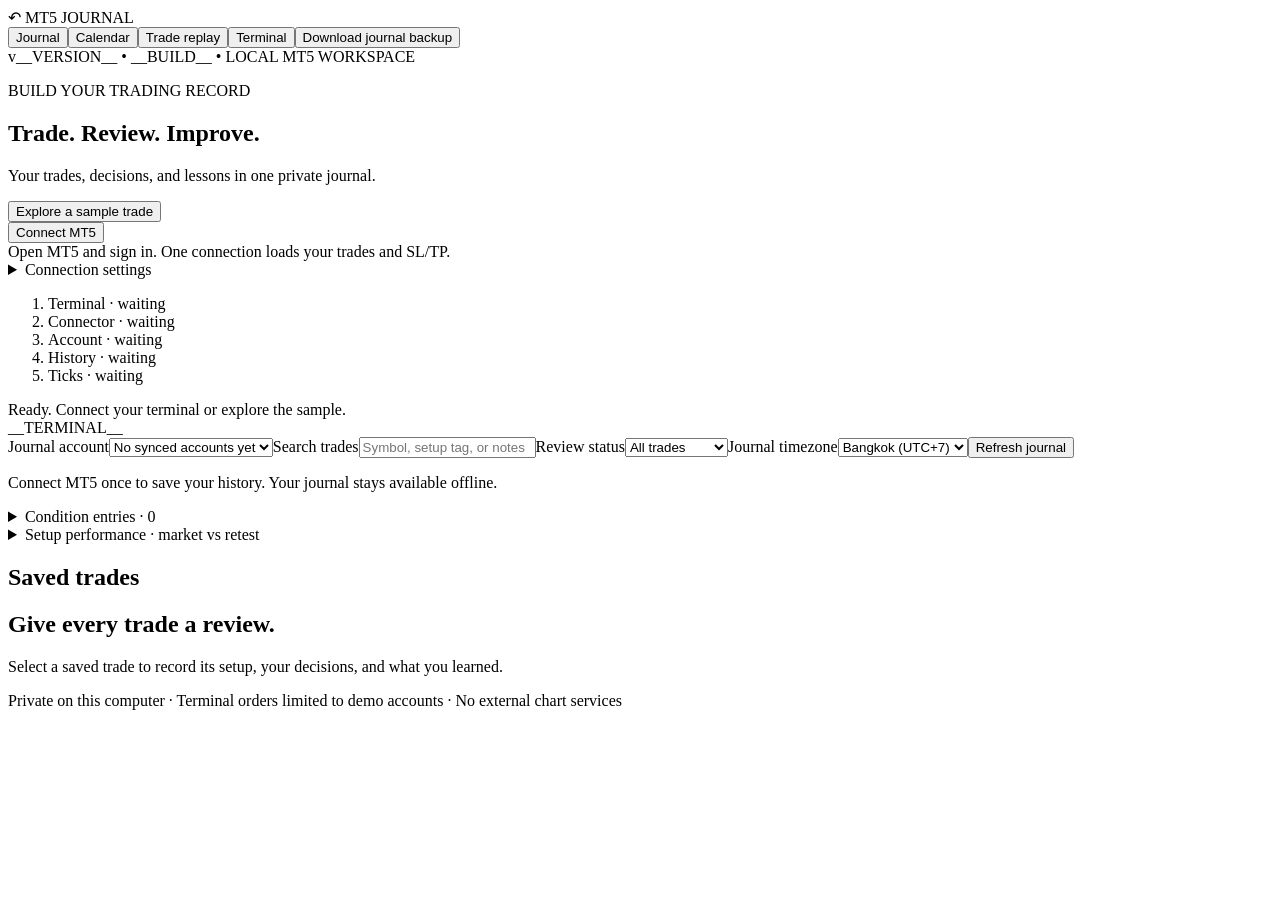
==== commit 52a0a0ac: "Add exposure visibility, setup performance and retest confirmation" ====
--- a/static/index.html
+++ b/static/index.html
@@ -7,8 +7,8 @@
 
 __TERMINAL__
 <section id="journal-pane"><div class="journal-toolbar"><label>Journal account<select id="journal-account"><option value="">No synced accounts yet</option></select></label><label>Search trades<input id="journal-search" placeholder="Symbol, setup tag, or notes"></label><label>Review status<select id="journal-filter"><option value="all">All trades</option><option value="unreviewed">Needs review</option><option value="reviewed">Reviewed</option></select></label><label>Journal timezone<select id="journal-timezone"><option value="Asia/Bangkok">Bangkok (UTC+7)</option><option value="UTC">UTC</option></select></label><button id="journal-refresh">Refresh journal</button></div><p id="journal-context">Connect MT5 once to save your history. Your journal stays available offline.</p>
-<details id="journal-condition-log"><summary>Condition entries · <span id="journal-condition-count">0</span></summary><p>Browser-observed setup snapshots and broker submission results. Pending acceptance is not a fill. Closed trades link after history sync. Reviews and P&amp;L remain separate.</p><div id="journal-condition-entries"></div></details>
-<div id="journal-stats" class="journal-stats"></div>
+<details id="journal-condition-log"><summary>Condition entries · <span id="journal-condition-count">0</span></summary><p>Recorded setup snapshots and broker submission results. Pending acceptance is not a fill. Closed trades link after history sync. Reviews and P&amp;L remain separate.</p><div id="journal-condition-entries"></div></details>
+<div id="journal-stats" class="journal-stats"></div><details id="journal-setup-performance"><summary>Setup performance · market vs retest</summary><p>Recorded closed setup trades in this account. R uses net P/L divided by the original modeled risk; missing-risk trades are excluded from R averages. Small samples do not establish an edge. Independent of the journal search filters.</p><div id="journal-setup-performance-table"></div></details>
 <section id="calendar-panel" hidden><div class="calendar-toolbar"><button id="month-prev" aria-label="Previous month">←</button><h2 id="calendar-title"></h2><button id="month-next" aria-label="Next month">→</button><button id="month-today">This month</button><button id="clear-day" hidden>Clear day filter</button></div><div class="calendar-weekdays"><span>Mon</span><span>Tue</span><span>Wed</span><span>Thu</span><span>Fri</span><span>Sat</span><span>Sun</span></div><div id="journal-calendar" class="journal-calendar"></div></section>
 <div class="journal-grid"><section class="journal-trade-list"><h2 id="journal-list-title">Saved trades</h2><div id="journal-trades"></div></section><section class="journal-editor"><div id="journal-empty"><h2>Give every trade a review.</h2><p>Select a saved trade to record its setup, your decisions, and what you learned.</p></div><form id="journal-form" hidden><div class="journal-entry-heading"><div><p class="eyebrow">TRADE REVIEW</p><h2 id="journal-title"></h2><p id="journal-trade-details"></p></div><strong id="journal-pnl"></strong></div><p id="journal-trade-levels"></p><section id="journal-trade-condition-entries" hidden><h3>Condition entry setup</h3><div></div></section><button type="button" id="journal-replay" aria-expanded="false" aria-controls="journal-inline-replay">Show replay here</button><p id="journal-replay-status" role="status"></p><div id="journal-inline-replay" hidden></div><section class="screenshots"><h3>Screenshots</h3><div id="journal-dropzone" tabindex="0" role="region" aria-label="Screenshot upload area"><strong>Drop images here or press Ctrl+V</strong><span>Paste a copied image while reviewing this trade.</span><label class="upload-label">Or choose images<input id="journal-upload" type="file" accept="image/png,image/jpeg,image/webp" multiple></label></div><p id="journal-upload-status" role="status"></p><div class="screenshot-actions"><button type="button" id="journal-capture">Capture current replay chart</button><button type="button" id="journal-capture-exit">Capture exit replay chart</button></div><p>PNG, JPEG or WebP · up to 3 MB each · 8 per trade</p><div id="journal-images"></div></section><label>Setup tags<input id="journal-tags" placeholder="breakout, London session, trend continuation" maxlength="500"></label><label>Trade notes<textarea id="journal-notes" rows="6" maxlength="20000" placeholder="Why did you enter? What happened? What did you do well or miss?"></textarea></label><label>Lesson for next time<textarea id="journal-lesson" rows="3" maxlength="4000" placeholder="One specific action to repeat or change."></textarea></label><div class="review-controls"><label>Process rating<select id="journal-rating"><option value="0">Not rated</option><option value="1">1 — Poor</option><option value="2">2 — Needs work</option><option value="3">3 — Acceptable</option><option value="4">4 — Good</option><option value="5">5 — Excellent</option></select></label><label class="check-label"><input id="journal-reviewed" type="checkbox"> Review completed</label></div><fieldset><legend>Review checklist</legend><label class="check-label"><input id="review-planned" type="checkbox"> Followed my setup and plan</label><label class="check-label"><input id="review-risk" type="checkbox"> Respected my risk rules</label><label class="check-label"><input id="review-entry" type="checkbox"> Entry followed my criteria</label><label class="check-label"><input id="review-exit" type="checkbox"> Exit followed my rules</label></fieldset><div class="journal-save-row"><button type="submit" id="journal-save">Save review</button><span id="journal-save-status" role="status"></span></div></form></section></div></section>
 <div class="workspace" id="replay-pane" hidden><aside><div class="aside-head"><h2>Closed positions</h2><span>Exit dates • UTC</span></div><div class="dates"><label>From<input type="date" id="start"></label><label>To<input type="date" id="end"></label></div><button id="load" disabled>Load trade history</button><p id="count">Your trades will appear here.</p><div id="trades"></div></aside>
